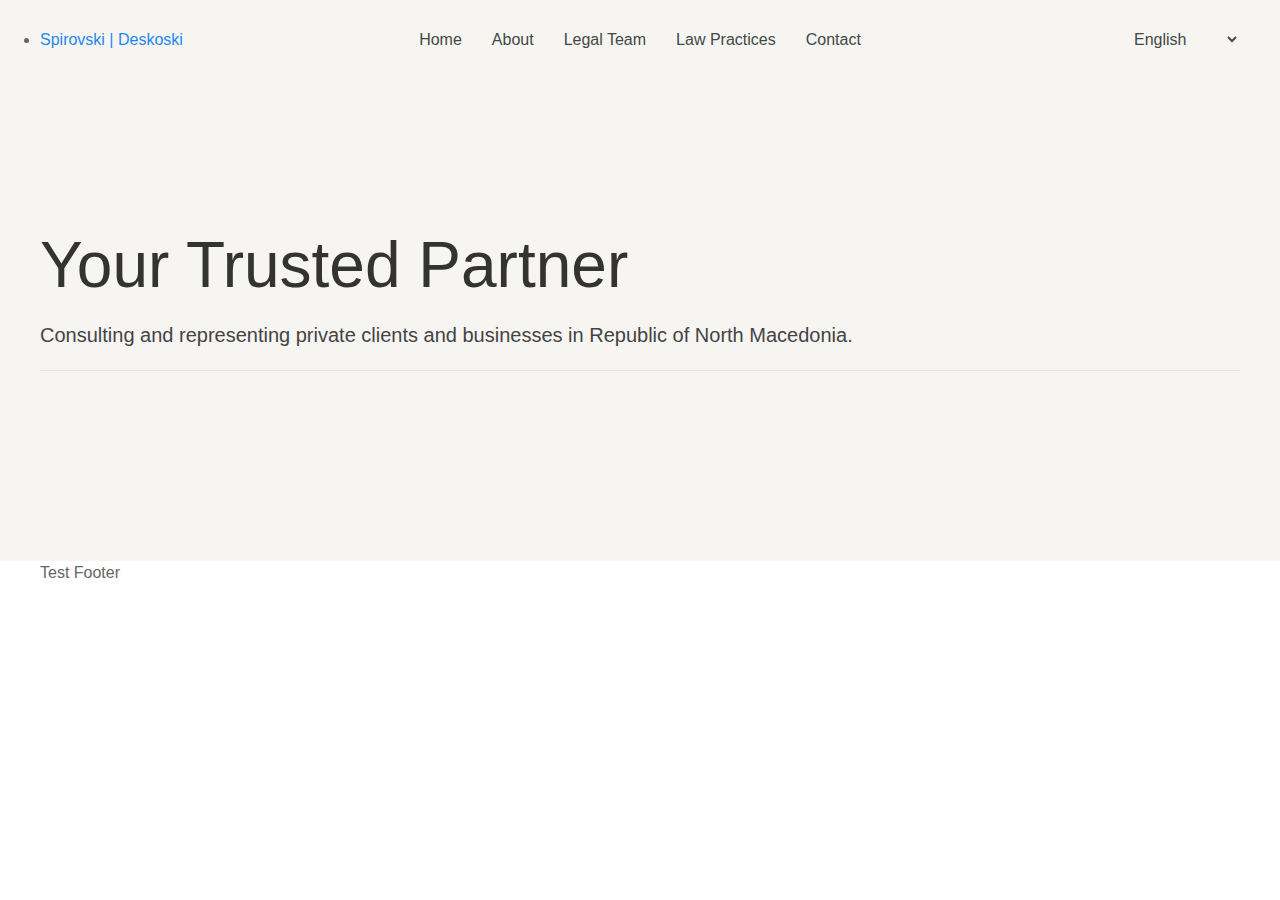
==== index.html @ 7974c952 "my first commit" ====
<!DOCTYPE html>
<html >
<head><meta charset="utf-8">
<meta name="viewport" content="width=device-width, initial-scale=1">
<title>Spirovski</title>
<link rel="stylesheet" href="/fonts.css">
<link rel="stylesheet" href="/css/uikit.min.css">
<noscript>JavaScript is required</noscript>
<meta name="description" content="My amazing site.">
<script>console.log('Hello world')</script>
<link rel="preload" as="fetch" crossorigin="anonymous" href="/_payload.json">
<style>#hero[data-v-1601fe4d]{background-color:#f7f5f2;padding:150px 0}.uk-text-default[data-v-1601fe4d]{color:#444;font-size:20px}</style>
<style>@media screen and (max-width:960px){.select[data-v-5457a5f5]{background-color:inherit;border:none;color:#999;font-size:1.25rem;margin-top:20px;padding:0;text-align:left;text-transform:capitalize}}@media screen and (min-width:961px){.icon[data-v-5457a5f5]{margin-right:10px}.select[data-v-5457a5f5]{background-color:inherit;border:none;color:#424847;font-size:1rem;padding:0;text-align:left;text-transform:capitalize}}.option-text[data-v-5457a5f5]{color:#666}.uk-icon:not(.uk-preserve) [stroke*="#"][data-v-5457a5f5]:not(.uk-preserve){stroke:currentcolor;color:#666}</style>
<style>.uk-navbar[data-v-e9384a31],.uk-navbar-container[data-v-e9384a31]{background-color:#f7f5f2}.uk-navbar[data-v-e9384a31]{min-height:80px}.uk-navbar-nav>li>a[data-v-e9384a31]{color:#424847;font-size:1rem;padding:0;text-transform:capitalize;transition:.1s ease-in-out;transition-property:all;transition-property:color,background-color}</style>
<style>.uk-navbar[data-v-bef23e01]{background-color:#f7f5f2}.uk-nav>li>a[data-v-bef23e01]{font-size:1.25rem;padding:15px 0!important}.uk-offcanvas-close[data-v-bef23e01]{margin-top:20px}</style>
<link rel="stylesheet" href="/_nuxt/entry.a44436d8.css">
<link rel="modulepreload" as="script" crossorigin href="/_nuxt/entry.b588904d.js">
<link rel="modulepreload" as="script" crossorigin href="/_nuxt/index.56c88b50.js">
<link rel="prefetch" as="script" crossorigin href="/_nuxt/error-404.31e70559.js">
<link rel="prefetch" as="script" crossorigin href="/_nuxt/error-500.d13f3c60.js">
<script type="module" src="/_nuxt/entry.b588904d.js" crossorigin></script></head>
<body  class="test"><div id="__nuxt"><div><header class="uk-visible@m" data-v-e9384a31><nav class="uk-navbar-container" data-v-e9384a31><div class="uk-container uk-container-large" data-v-e9384a31><div uk-navbar data-v-e9384a31><div class="uk-navbar-left" data-v-e9384a31><li data-v-e9384a31><a data-v-e9384a31>Spirovski | Deskoski</a></li></div><div class="uk-navbar-center" data-v-e9384a31><ul class="uk-navbar-nav" data-v-e9384a31><li data-v-e9384a31><a aria-current="page" href="/" class="router-link-active router-link-exact-active" data-v-e9384a31>Почетна</a></li><li data-v-e9384a31><a href="/za-nas" class="" data-v-e9384a31>За Нас</a></li><li data-v-e9384a31><a href="/praven-tim" class="" data-v-e9384a31>Правен Тим</a></li><li data-v-e9384a31><a href="/oblasti-na-pravoto" class="" data-v-e9384a31>Области на Правото</a></li><li data-v-e9384a31><a href="/kontakt" class="" data-v-e9384a31>Контакт</a></li></ul></div><div class="uk-navbar-right" data-v-e9384a31><div data-v-e9384a31 data-v-5457a5f5><select class="select" data-v-5457a5f5><!--[--><option class="option-text" value="mk" data-v-5457a5f5>Македонски</option><option class="option-text" value="en" data-v-5457a5f5>English</option><!--]--></select></div></div></div></div></nav></header><header class="uk-hidden@m" data-v-bef23e01><nav class="uk-navbar-container" data-v-bef23e01><div class="uk-container" uk-navbar data-v-bef23e01><div class="uk-navbar-left" data-v-bef23e01>SD</div><div class="uk-navbar-right" data-v-bef23e01><a class="uk-navbar-toggle" uk-navbar-toggle-icon uk-toggle="target: #offcanvas-nav" data-v-bef23e01></a><div id="offcanvas-nav" uk-offcanvas="flip: true; overlay: true" data-v-bef23e01><div class="uk-offcanvas-bar" data-v-bef23e01><button class="uk-offcanvas-close" type="button" uk-close data-v-bef23e01></button><ul class="uk-nav uk-nav-default" data-v-bef23e01><li class="uk-margin-large-top" data-v-bef23e01><a aria-current="page" href="/" class="router-link-active router-link-exact-active" data-v-bef23e01>Почетна</a></li><li data-v-bef23e01><a href="/za-nas" class="" data-v-bef23e01>За Нас</a></li><li data-v-bef23e01><a href="/praven-tim" class="" data-v-bef23e01>Правен Тим</a></li><li data-v-bef23e01><a href="/oblasti-na-pravoto" class="" data-v-bef23e01>Области на Правото</a></li><li data-v-bef23e01><a href="/kontakt" class="" data-v-bef23e01>Контакт</a></li><div data-v-bef23e01 data-v-5457a5f5><select class="select" data-v-5457a5f5><!--[--><option class="option-text" value="mk" data-v-5457a5f5>Македонски</option><option class="option-text" value="en" data-v-5457a5f5>English</option><!--]--></select></div></ul></div></div></div></div></nav></header><main data-v-1601fe4d><section id="hero" data-v-1601fe4d><div class="uk-container uk-container-large" data-v-1601fe4d><h1 class="uk-heading-medium" data-v-1601fe4d>Ваш Доверлив Партнер</h1><p class="uk-text-meta uk-text-default" data-v-1601fe4d>Советуваме и застапуваме приватни клиенти и бизниси во Република Северна Македонија.</p><hr data-v-1601fe4d><h3 data-v-1601fe4d></h3></div></section><section id="feature-1" data-v-1601fe4d></section><section id="feature-2" data-v-1601fe4d></section></main><footer><div class="uk-container"><p>Test Footer</p></div></footer></div></div><script type="application/json" id="__NUXT_DATA__" data-ssr="true" data-src="/_payload.json">[{"state":1,"_errors":3,"serverRendered":5,"path":6,"prerenderedAt":7},["Reactive",2],{},["Reactive",4],{},true,"/",1695455966462]</script>
<script>window.__NUXT__={};window.__NUXT__.config={public:{i18n:{experimental:{jsTsFormatResource:false},baseUrl:"https://spirovski-law.mk"}},app:{baseURL:"/",buildAssetsDir:"/_nuxt/",cdnURL:""}}</script>
<script src="/js/uikit.min.js"></script>
<script src="/js/uikit-icons.min.js"></script></body>
</html>
---- _nuxt/entry.a44436d8.css ----
@media screen and (max-width:960px){.select[data-v-5457a5f5]{background-color:inherit;border:none;color:#999;font-size:1.25rem;margin-top:20px;padding:0;text-align:left;text-transform:capitalize}}@media screen and (min-width:961px){.icon[data-v-5457a5f5]{margin-right:10px}.select[data-v-5457a5f5]{background-color:inherit;border:none;color:#424847;font-size:1rem;padding:0;text-align:left;text-transform:capitalize}}.option-text[data-v-5457a5f5]{color:#666}.uk-icon:not(.uk-preserve) [stroke*="#"][data-v-5457a5f5]:not(.uk-preserve){stroke:currentcolor;color:#666}.uk-navbar[data-v-e9384a31],.uk-navbar-container[data-v-e9384a31]{background-color:#f7f5f2}.uk-navbar[data-v-e9384a31]{min-height:80px}.uk-navbar-nav>li>a[data-v-e9384a31]{color:#424847;font-size:1rem;padding:0;text-transform:capitalize;transition:.1s ease-in-out;transition-property:all;transition-property:color,background-color}.uk-navbar[data-v-bef23e01]{background-color:#f7f5f2}.uk-nav>li>a[data-v-bef23e01]{font-size:1.25rem;padding:15px 0!important}.uk-offcanvas-close[data-v-bef23e01]{margin-top:20px}
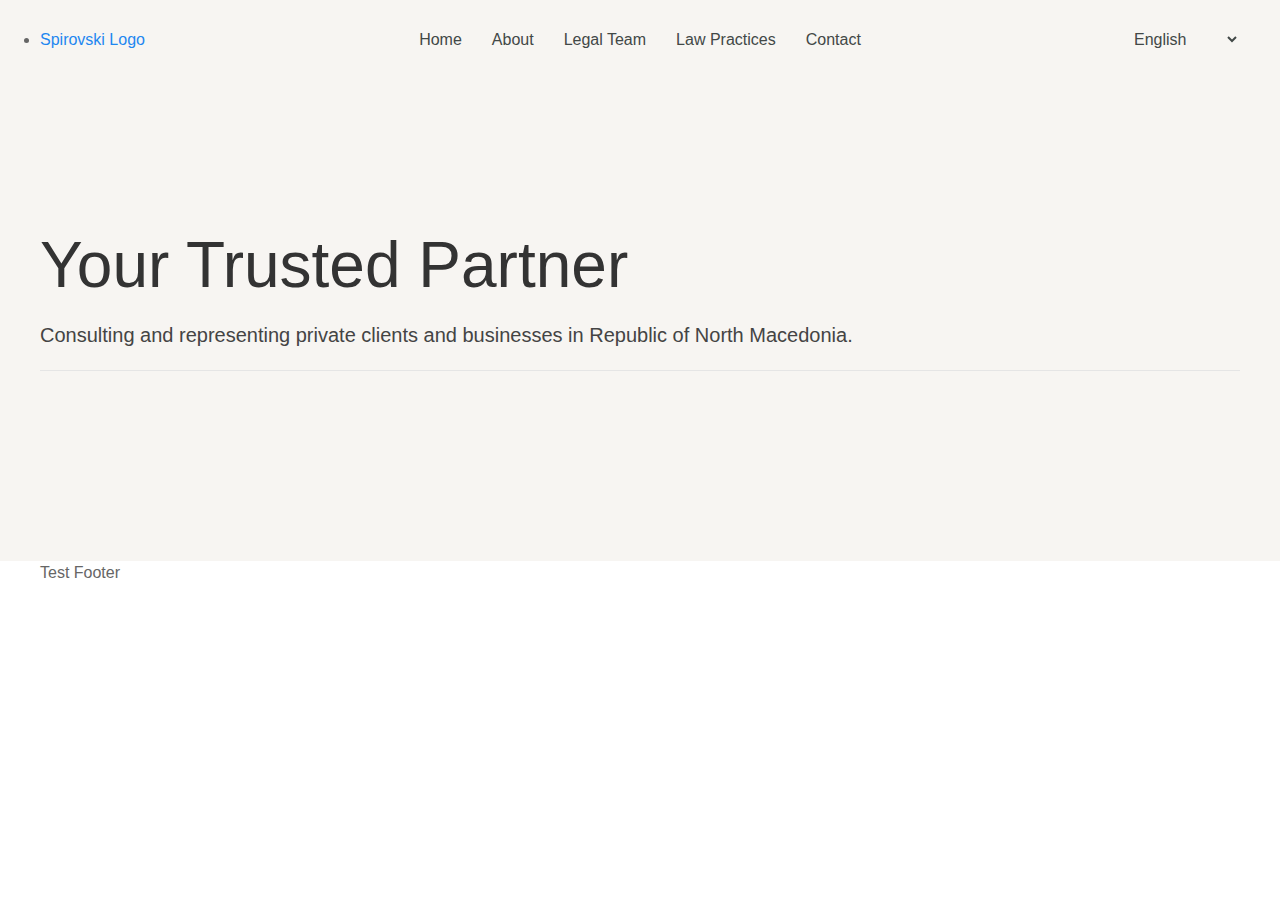
==== commit 6c7afa59: "second commit" ====
--- a/index.html
+++ b/index.html
@@ -9,17 +9,17 @@
 <meta name="description" content="My amazing site.">
 <script>console.log('Hello world')</script>
 <link rel="preload" as="fetch" crossorigin="anonymous" href="/_payload.json">
-<style>#hero[data-v-1601fe4d]{background-color:#f7f5f2;padding:150px 0}.uk-text-default[data-v-1601fe4d]{color:#444;font-size:20px}</style>
+<style>#hero[data-v-178a9890]{background-color:#f7f5f2;padding:150px 0}.uk-text-default[data-v-178a9890]{color:#444;font-size:20px}</style>
 <style>@media screen and (max-width:960px){.select[data-v-5457a5f5]{background-color:inherit;border:none;color:#999;font-size:1.25rem;margin-top:20px;padding:0;text-align:left;text-transform:capitalize}}@media screen and (min-width:961px){.icon[data-v-5457a5f5]{margin-right:10px}.select[data-v-5457a5f5]{background-color:inherit;border:none;color:#424847;font-size:1rem;padding:0;text-align:left;text-transform:capitalize}}.option-text[data-v-5457a5f5]{color:#666}.uk-icon:not(.uk-preserve) [stroke*="#"][data-v-5457a5f5]:not(.uk-preserve){stroke:currentcolor;color:#666}</style>
-<style>.uk-navbar[data-v-e9384a31],.uk-navbar-container[data-v-e9384a31]{background-color:#f7f5f2}.uk-navbar[data-v-e9384a31]{min-height:80px}.uk-navbar-nav>li>a[data-v-e9384a31]{color:#424847;font-size:1rem;padding:0;text-transform:capitalize;transition:.1s ease-in-out;transition-property:all;transition-property:color,background-color}</style>
+<style>.uk-navbar[data-v-07c8eabb],.uk-navbar-container[data-v-07c8eabb]{background-color:#f7f5f2}.uk-navbar[data-v-07c8eabb]{min-height:80px}.uk-navbar-nav>li>a[data-v-07c8eabb]{color:#424847;font-size:1rem;padding:0;text-transform:capitalize;transition:.1s ease-in-out;transition-property:all;transition-property:color,background-color}</style>
 <style>.uk-navbar[data-v-bef23e01]{background-color:#f7f5f2}.uk-nav>li>a[data-v-bef23e01]{font-size:1.25rem;padding:15px 0!important}.uk-offcanvas-close[data-v-bef23e01]{margin-top:20px}</style>
-<link rel="stylesheet" href="/_nuxt/entry.a44436d8.css">
-<link rel="modulepreload" as="script" crossorigin href="/_nuxt/entry.b588904d.js">
-<link rel="modulepreload" as="script" crossorigin href="/_nuxt/index.56c88b50.js">
-<link rel="prefetch" as="script" crossorigin href="/_nuxt/error-404.31e70559.js">
-<link rel="prefetch" as="script" crossorigin href="/_nuxt/error-500.d13f3c60.js">
-<script type="module" src="/_nuxt/entry.b588904d.js" crossorigin></script></head>
-<body  class="test"><div id="__nuxt"><div><header class="uk-visible@m" data-v-e9384a31><nav class="uk-navbar-container" data-v-e9384a31><div class="uk-container uk-container-large" data-v-e9384a31><div uk-navbar data-v-e9384a31><div class="uk-navbar-left" data-v-e9384a31><li data-v-e9384a31><a data-v-e9384a31>Spirovski | Deskoski</a></li></div><div class="uk-navbar-center" data-v-e9384a31><ul class="uk-navbar-nav" data-v-e9384a31><li data-v-e9384a31><a aria-current="page" href="/" class="router-link-active router-link-exact-active" data-v-e9384a31>Почетна</a></li><li data-v-e9384a31><a href="/za-nas" class="" data-v-e9384a31>За Нас</a></li><li data-v-e9384a31><a href="/praven-tim" class="" data-v-e9384a31>Правен Тим</a></li><li data-v-e9384a31><a href="/oblasti-na-pravoto" class="" data-v-e9384a31>Области на Правото</a></li><li data-v-e9384a31><a href="/kontakt" class="" data-v-e9384a31>Контакт</a></li></ul></div><div class="uk-navbar-right" data-v-e9384a31><div data-v-e9384a31 data-v-5457a5f5><select class="select" data-v-5457a5f5><!--[--><option class="option-text" value="mk" data-v-5457a5f5>Македонски</option><option class="option-text" value="en" data-v-5457a5f5>English</option><!--]--></select></div></div></div></div></nav></header><header class="uk-hidden@m" data-v-bef23e01><nav class="uk-navbar-container" data-v-bef23e01><div class="uk-container" uk-navbar data-v-bef23e01><div class="uk-navbar-left" data-v-bef23e01>SD</div><div class="uk-navbar-right" data-v-bef23e01><a class="uk-navbar-toggle" uk-navbar-toggle-icon uk-toggle="target: #offcanvas-nav" data-v-bef23e01></a><div id="offcanvas-nav" uk-offcanvas="flip: true; overlay: true" data-v-bef23e01><div class="uk-offcanvas-bar" data-v-bef23e01><button class="uk-offcanvas-close" type="button" uk-close data-v-bef23e01></button><ul class="uk-nav uk-nav-default" data-v-bef23e01><li class="uk-margin-large-top" data-v-bef23e01><a aria-current="page" href="/" class="router-link-active router-link-exact-active" data-v-bef23e01>Почетна</a></li><li data-v-bef23e01><a href="/za-nas" class="" data-v-bef23e01>За Нас</a></li><li data-v-bef23e01><a href="/praven-tim" class="" data-v-bef23e01>Правен Тим</a></li><li data-v-bef23e01><a href="/oblasti-na-pravoto" class="" data-v-bef23e01>Области на Правото</a></li><li data-v-bef23e01><a href="/kontakt" class="" data-v-bef23e01>Контакт</a></li><div data-v-bef23e01 data-v-5457a5f5><select class="select" data-v-5457a5f5><!--[--><option class="option-text" value="mk" data-v-5457a5f5>Македонски</option><option class="option-text" value="en" data-v-5457a5f5>English</option><!--]--></select></div></ul></div></div></div></div></nav></header><main data-v-1601fe4d><section id="hero" data-v-1601fe4d><div class="uk-container uk-container-large" data-v-1601fe4d><h1 class="uk-heading-medium" data-v-1601fe4d>Ваш Доверлив Партнер</h1><p class="uk-text-meta uk-text-default" data-v-1601fe4d>Советуваме и застапуваме приватни клиенти и бизниси во Република Северна Македонија.</p><hr data-v-1601fe4d><h3 data-v-1601fe4d></h3></div></section><section id="feature-1" data-v-1601fe4d></section><section id="feature-2" data-v-1601fe4d></section></main><footer><div class="uk-container"><p>Test Footer</p></div></footer></div></div><script type="application/json" id="__NUXT_DATA__" data-ssr="true" data-src="/_payload.json">[{"state":1,"_errors":3,"serverRendered":5,"path":6,"prerenderedAt":7},["Reactive",2],{},["Reactive",4],{},true,"/",1695455966462]</script>
+<link rel="stylesheet" href="/_nuxt/entry.a67688f5.css">
+<link rel="modulepreload" as="script" crossorigin href="/_nuxt/entry.200a8d40.js">
+<link rel="modulepreload" as="script" crossorigin href="/_nuxt/index.e366ab92.js">
+<link rel="prefetch" as="script" crossorigin href="/_nuxt/error-404.678aab10.js">
+<link rel="prefetch" as="script" crossorigin href="/_nuxt/error-500.76fd258a.js">
+<script type="module" src="/_nuxt/entry.200a8d40.js" crossorigin></script></head>
+<body  class="test"><div id="__nuxt"><div><header class="uk-visible@m" data-v-07c8eabb><nav class="uk-navbar-container" data-v-07c8eabb><div class="uk-container" data-v-07c8eabb><div uk-navbar data-v-07c8eabb><div class="uk-navbar-left" data-v-07c8eabb><li data-v-07c8eabb><a data-v-07c8eabb>Spirovski Logo</a></li></div><div class="uk-navbar-center" data-v-07c8eabb><ul class="uk-navbar-nav" data-v-07c8eabb><li data-v-07c8eabb><a aria-current="page" href="/" class="router-link-active router-link-exact-active" data-v-07c8eabb>Почетна</a></li><li data-v-07c8eabb><a href="/za-nas" class="" data-v-07c8eabb>За Нас</a></li><li data-v-07c8eabb><a href="/praven-tim" class="" data-v-07c8eabb>Правен Тим</a></li><li data-v-07c8eabb><a href="/oblasti-na-pravoto" class="" data-v-07c8eabb>Области на Правото</a></li><li data-v-07c8eabb><a href="/kontakt" class="" data-v-07c8eabb>Контакт</a></li></ul></div><div class="uk-navbar-right" data-v-07c8eabb><div data-v-07c8eabb data-v-5457a5f5><select class="select" data-v-5457a5f5><!--[--><option class="option-text" value="mk" data-v-5457a5f5>Македонски</option><option class="option-text" value="en" data-v-5457a5f5>English</option><!--]--></select></div></div></div></div></nav></header><header class="uk-hidden@m" data-v-bef23e01><nav class="uk-navbar-container" data-v-bef23e01><div class="uk-container" uk-navbar data-v-bef23e01><div class="uk-navbar-left" data-v-bef23e01>SD</div><div class="uk-navbar-right" data-v-bef23e01><a class="uk-navbar-toggle" uk-navbar-toggle-icon uk-toggle="target: #offcanvas-nav" data-v-bef23e01></a><div id="offcanvas-nav" uk-offcanvas="flip: true; overlay: true" data-v-bef23e01><div class="uk-offcanvas-bar" data-v-bef23e01><button class="uk-offcanvas-close" type="button" uk-close data-v-bef23e01></button><ul class="uk-nav uk-nav-default" data-v-bef23e01><li class="uk-margin-large-top" data-v-bef23e01><a aria-current="page" href="/" class="router-link-active router-link-exact-active" data-v-bef23e01>Почетна</a></li><li data-v-bef23e01><a href="/za-nas" class="" data-v-bef23e01>За Нас</a></li><li data-v-bef23e01><a href="/praven-tim" class="" data-v-bef23e01>Правен Тим</a></li><li data-v-bef23e01><a href="/oblasti-na-pravoto" class="" data-v-bef23e01>Области на Правото</a></li><li data-v-bef23e01><a href="/kontakt" class="" data-v-bef23e01>Контакт</a></li><div data-v-bef23e01 data-v-5457a5f5><select class="select" data-v-5457a5f5><!--[--><option class="option-text" value="mk" data-v-5457a5f5>Македонски</option><option class="option-text" value="en" data-v-5457a5f5>English</option><!--]--></select></div></ul></div></div></div></div></nav></header><main data-v-178a9890><section id="hero" data-v-178a9890><div class="uk-container" data-v-178a9890><h1 class="uk-heading-medium" data-v-178a9890>Ваш Доверлив Партнер</h1><p class="uk-text-meta uk-text-default" data-v-178a9890>Советуваме и застапуваме приватни клиенти и бизниси во Република Северна Македонија.</p><hr data-v-178a9890><h3 data-v-178a9890></h3></div></section><section id="feature-1" data-v-178a9890></section><section id="feature-2" data-v-178a9890></section></main><footer><div class="uk-container"><p>Test Footer</p></div></footer></div></div><script type="application/json" id="__NUXT_DATA__" data-ssr="true" data-src="/_payload.json">[{"state":1,"_errors":3,"serverRendered":5,"path":6,"prerenderedAt":7},["Reactive",2],{},["Reactive",4],{},true,"/",1695714870933]</script>
 <script>window.__NUXT__={};window.__NUXT__.config={public:{i18n:{experimental:{jsTsFormatResource:false},baseUrl:"https://spirovski-law.mk"}},app:{baseURL:"/",buildAssetsDir:"/_nuxt/",cdnURL:""}}</script>
 <script src="/js/uikit.min.js"></script>
 <script src="/js/uikit-icons.min.js"></script></body>
--- a/_nuxt/entry.a67688f5.css
+++ b/_nuxt/entry.a67688f5.css
@@ -0,0 +1 @@
+@media screen and (max-width:960px){.select[data-v-5457a5f5]{background-color:inherit;border:none;color:#999;font-size:1.25rem;margin-top:20px;padding:0;text-align:left;text-transform:capitalize}}@media screen and (min-width:961px){.icon[data-v-5457a5f5]{margin-right:10px}.select[data-v-5457a5f5]{background-color:inherit;border:none;color:#424847;font-size:1rem;padding:0;text-align:left;text-transform:capitalize}}.option-text[data-v-5457a5f5]{color:#666}.uk-icon:not(.uk-preserve) [stroke*="#"][data-v-5457a5f5]:not(.uk-preserve){stroke:currentcolor;color:#666}.uk-navbar[data-v-07c8eabb],.uk-navbar-container[data-v-07c8eabb]{background-color:#f7f5f2}.uk-navbar[data-v-07c8eabb]{min-height:80px}.uk-navbar-nav>li>a[data-v-07c8eabb]{color:#424847;font-size:1rem;padding:0;text-transform:capitalize;transition:.1s ease-in-out;transition-property:all;transition-property:color,background-color}.uk-navbar[data-v-bef23e01]{background-color:#f7f5f2}.uk-nav>li>a[data-v-bef23e01]{font-size:1.25rem;padding:15px 0!important}.uk-offcanvas-close[data-v-bef23e01]{margin-top:20px}
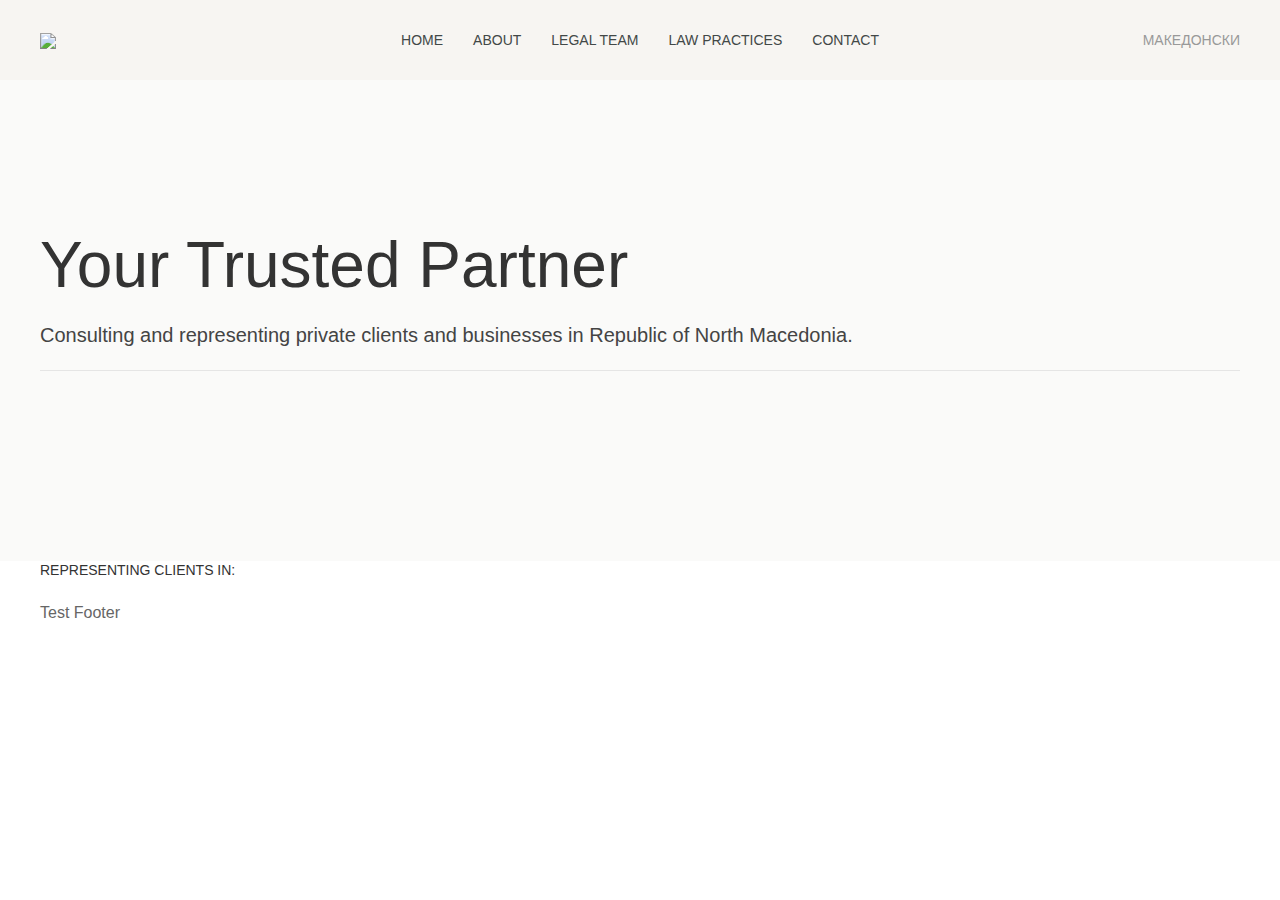
==== commit 8acc5cf8: "my first commit" ====
--- a/index.html
+++ b/index.html
@@ -1,26 +1,20 @@
-<!DOCTYPE html>
-<html >
-<head><meta charset="utf-8">
+<!DOCTYPE html><html><head><meta charset="utf-8">
 <meta name="viewport" content="width=device-width, initial-scale=1">
 <title>Spirovski</title>
+<link rel="stylesheet" href="/css/uikit.min.css">
 <link rel="stylesheet" href="/fonts.css">
-<link rel="stylesheet" href="/css/uikit.min.css">
 <noscript>JavaScript is required</noscript>
 <meta name="description" content="My amazing site.">
 <script>console.log('Hello world')</script>
-<link rel="preload" as="fetch" crossorigin="anonymous" href="/_payload.json">
-<style>#hero[data-v-178a9890]{background-color:#f7f5f2;padding:150px 0}.uk-text-default[data-v-178a9890]{color:#444;font-size:20px}</style>
-<style>@media screen and (max-width:960px){.select[data-v-5457a5f5]{background-color:inherit;border:none;color:#999;font-size:1.25rem;margin-top:20px;padding:0;text-align:left;text-transform:capitalize}}@media screen and (min-width:961px){.icon[data-v-5457a5f5]{margin-right:10px}.select[data-v-5457a5f5]{background-color:inherit;border:none;color:#424847;font-size:1rem;padding:0;text-align:left;text-transform:capitalize}}.option-text[data-v-5457a5f5]{color:#666}.uk-icon:not(.uk-preserve) [stroke*="#"][data-v-5457a5f5]:not(.uk-preserve){stroke:currentcolor;color:#666}</style>
-<style>.uk-navbar[data-v-07c8eabb],.uk-navbar-container[data-v-07c8eabb]{background-color:#f7f5f2}.uk-navbar[data-v-07c8eabb]{min-height:80px}.uk-navbar-nav>li>a[data-v-07c8eabb]{color:#424847;font-size:1rem;padding:0;text-transform:capitalize;transition:.1s ease-in-out;transition-property:all;transition-property:color,background-color}</style>
-<style>.uk-navbar[data-v-bef23e01]{background-color:#f7f5f2}.uk-nav>li>a[data-v-bef23e01]{font-size:1.25rem;padding:15px 0!important}.uk-offcanvas-close[data-v-bef23e01]{margin-top:20px}</style>
-<link rel="stylesheet" href="/_nuxt/entry.a67688f5.css">
-<link rel="modulepreload" as="script" crossorigin href="/_nuxt/entry.200a8d40.js">
-<link rel="modulepreload" as="script" crossorigin href="/_nuxt/index.e366ab92.js">
-<link rel="prefetch" as="script" crossorigin href="/_nuxt/error-404.678aab10.js">
-<link rel="prefetch" as="script" crossorigin href="/_nuxt/error-500.76fd258a.js">
-<script type="module" src="/_nuxt/entry.200a8d40.js" crossorigin></script></head>
-<body  class="test"><div id="__nuxt"><div><header class="uk-visible@m" data-v-07c8eabb><nav class="uk-navbar-container" data-v-07c8eabb><div class="uk-container" data-v-07c8eabb><div uk-navbar data-v-07c8eabb><div class="uk-navbar-left" data-v-07c8eabb><li data-v-07c8eabb><a data-v-07c8eabb>Spirovski Logo</a></li></div><div class="uk-navbar-center" data-v-07c8eabb><ul class="uk-navbar-nav" data-v-07c8eabb><li data-v-07c8eabb><a aria-current="page" href="/" class="router-link-active router-link-exact-active" data-v-07c8eabb>Почетна</a></li><li data-v-07c8eabb><a href="/za-nas" class="" data-v-07c8eabb>За Нас</a></li><li data-v-07c8eabb><a href="/praven-tim" class="" data-v-07c8eabb>Правен Тим</a></li><li data-v-07c8eabb><a href="/oblasti-na-pravoto" class="" data-v-07c8eabb>Области на Правото</a></li><li data-v-07c8eabb><a href="/kontakt" class="" data-v-07c8eabb>Контакт</a></li></ul></div><div class="uk-navbar-right" data-v-07c8eabb><div data-v-07c8eabb data-v-5457a5f5><select class="select" data-v-5457a5f5><!--[--><option class="option-text" value="mk" data-v-5457a5f5>Македонски</option><option class="option-text" value="en" data-v-5457a5f5>English</option><!--]--></select></div></div></div></div></nav></header><header class="uk-hidden@m" data-v-bef23e01><nav class="uk-navbar-container" data-v-bef23e01><div class="uk-container" uk-navbar data-v-bef23e01><div class="uk-navbar-left" data-v-bef23e01>SD</div><div class="uk-navbar-right" data-v-bef23e01><a class="uk-navbar-toggle" uk-navbar-toggle-icon uk-toggle="target: #offcanvas-nav" data-v-bef23e01></a><div id="offcanvas-nav" uk-offcanvas="flip: true; overlay: true" data-v-bef23e01><div class="uk-offcanvas-bar" data-v-bef23e01><button class="uk-offcanvas-close" type="button" uk-close data-v-bef23e01></button><ul class="uk-nav uk-nav-default" data-v-bef23e01><li class="uk-margin-large-top" data-v-bef23e01><a aria-current="page" href="/" class="router-link-active router-link-exact-active" data-v-bef23e01>Почетна</a></li><li data-v-bef23e01><a href="/za-nas" class="" data-v-bef23e01>За Нас</a></li><li data-v-bef23e01><a href="/praven-tim" class="" data-v-bef23e01>Правен Тим</a></li><li data-v-bef23e01><a href="/oblasti-na-pravoto" class="" data-v-bef23e01>Области на Правото</a></li><li data-v-bef23e01><a href="/kontakt" class="" data-v-bef23e01>Контакт</a></li><div data-v-bef23e01 data-v-5457a5f5><select class="select" data-v-5457a5f5><!--[--><option class="option-text" value="mk" data-v-5457a5f5>Македонски</option><option class="option-text" value="en" data-v-5457a5f5>English</option><!--]--></select></div></ul></div></div></div></div></nav></header><main data-v-178a9890><section id="hero" data-v-178a9890><div class="uk-container" data-v-178a9890><h1 class="uk-heading-medium" data-v-178a9890>Ваш Доверлив Партнер</h1><p class="uk-text-meta uk-text-default" data-v-178a9890>Советуваме и застапуваме приватни клиенти и бизниси во Република Северна Македонија.</p><hr data-v-178a9890><h3 data-v-178a9890></h3></div></section><section id="feature-1" data-v-178a9890></section><section id="feature-2" data-v-178a9890></section></main><footer><div class="uk-container"><p>Test Footer</p></div></footer></div></div><script type="application/json" id="__NUXT_DATA__" data-ssr="true" data-src="/_payload.json">[{"state":1,"_errors":3,"serverRendered":5,"path":6,"prerenderedAt":7},["Reactive",2],{},["Reactive",4],{},true,"/",1695714870933]</script>
-<script>window.__NUXT__={};window.__NUXT__.config={public:{i18n:{experimental:{jsTsFormatResource:false},baseUrl:"https://spirovski-law.mk"}},app:{baseURL:"/",buildAssetsDir:"/_nuxt/",cdnURL:""}}</script>
+<link rel="preload" as="fetch" crossorigin="anonymous" href="/_payload.json?f623eed2-88a3-4eb4-a85f-f925e469a196">
+<style>.uk-navbar[data-v-2a2c1194],.uk-navbar-container[data-v-2a2c1194]{background-color:#f7f5f2}.uk-navbar[data-v-2a2c1194]{min-height:80px}.uk-navbar-nav>li>a[data-v-2a2c1194]{color:#424847;font-size:.875rem;padding:0;text-transform:uppercase;transition:.1s ease-in-out;transition-property:all;transition-property:color,background-color}</style>
+<style>.uk-navbar[data-v-4d00907a]{background-color:#f7f5f2}.uk-nav>li>a[data-v-4d00907a]{font-size:.875rem;padding:15px 0!important;text-transform:uppercase}.uk-offcanvas-close[data-v-4d00907a]{margin-top:20px}</style>
+<link rel="stylesheet" href="/_nuxt/entry.Chm55E13.css">
+<link rel="modulepreload" as="script" crossorigin href="/_nuxt/Bin6LQrq.js">
+<link rel="modulepreload" as="script" crossorigin href="/_nuxt/BXjx9JL2.js">
+<link rel="prefetch" as="script" crossorigin href="/_nuxt/C9t2uMVg.js">
+<link rel="prefetch" as="script" crossorigin href="/_nuxt/B2MKzK-C.js">
+<script type="module" src="/_nuxt/Bin6LQrq.js" crossorigin></script></head><body  class="test"><div id="__nuxt"><div><header class="uk-visible@m" data-v-2a2c1194><nav class="uk-navbar-container" data-v-2a2c1194><div class="uk-container uk-container-large" data-v-2a2c1194><div uk-navbar data-v-2a2c1194><div class="uk-navbar-left" data-v-2a2c1194><ul class="uk-navbar-nav" data-v-2a2c1194><li data-v-2a2c1194><img src="/img/${item.logo}" data-v-2a2c1194></li></ul></div><div class="uk-navbar-center" data-v-2a2c1194><ul class="uk-navbar-nav" data-v-2a2c1194><li data-v-2a2c1194><a aria-current="page" href="/" class="router-link-active router-link-exact-active" data-v-2a2c1194>Почетна</a></li><li data-v-2a2c1194><a href="/za-nas" class="" data-v-2a2c1194>За Нас</a></li><li data-v-2a2c1194><a href="/praven-tim" class="" data-v-2a2c1194>Правен Тим</a></li><li data-v-2a2c1194><a href="/oblasti-na-pravoto" class="" data-v-2a2c1194>Области на Правото</a></li><li data-v-2a2c1194><a href="/kontakt" class="" data-v-2a2c1194>Контакт</a></li></ul></div><div class="uk-navbar-right" data-v-2a2c1194><div data-v-2a2c1194 data-v-bbd72ec7><ul class="uk-navbar-nav" data-v-bbd72ec7><li data-v-bbd72ec7><!--[--><a href="/en" class="" data-v-bbd72ec7>English</a><!--]--></li></ul></div></div></div></div></nav></header><header class="uk-hidden@m" data-v-4d00907a><nav class="uk-navbar-container" data-v-4d00907a><div class="uk-container" uk-navbar data-v-4d00907a><div class="uk-navbar-left" data-v-4d00907a>SD</div><div class="uk-navbar-right" data-v-4d00907a><a class="uk-navbar-toggle" uk-navbar-toggle-icon uk-toggle="target: #offcanvas-nav" data-v-4d00907a></a><div id="offcanvas-nav" uk-offcanvas="flip: true; overlay: true" data-v-4d00907a><div class="uk-offcanvas-bar" data-v-4d00907a><button class="uk-offcanvas-close" type="button" uk-close data-v-4d00907a></button><ul class="uk-nav uk-nav-default" data-v-4d00907a><li class="uk-margin-large-top" data-v-4d00907a><a aria-current="page" href="/" class="router-link-active router-link-exact-active" data-v-4d00907a>Почетна</a></li><li data-v-4d00907a><a href="/za-nas" class="" data-v-4d00907a>За Нас</a></li><li data-v-4d00907a><a href="/praven-tim" class="" data-v-4d00907a>Правен Тим</a></li><li data-v-4d00907a><a href="/oblasti-na-pravoto" class="" data-v-4d00907a>Области на Правото</a></li><li data-v-4d00907a><a href="/kontakt" class="" data-v-4d00907a>Контакт</a></li><div data-v-4d00907a data-v-bbd72ec7><ul class="uk-navbar-nav" data-v-bbd72ec7><li data-v-bbd72ec7><!--[--><a href="/en" class="" data-v-bbd72ec7>English</a><!--]--></li></ul></div></ul></div></div></div></div></nav></header><main data-v-6aa2e903><section id="hero" data-v-6aa2e903><div class="uk-container uk-container-large" data-v-6aa2e903><h1 class="uk-heading-medium" data-v-6aa2e903>Ваш Доверлив Партнер</h1><p class="uk-text-meta uk-text-default" data-v-6aa2e903>Советуваме и застапуваме приватни клиенти и бизниси во Република Северна Македонија.</p><hr data-v-6aa2e903><h3 data-v-6aa2e903></h3></div></section><section id="services" data-v-6aa2e903><div class="uk-container uk-container-large" data-v-6aa2e903><h6 class="services" data-v-6aa2e903>застапуваме клиенти во:</h6><ul data-v-6aa2e903><a data-v-6aa2e903></a></ul></div></section><section id="feature-2" data-v-6aa2e903></section></main><footer><div class="uk-container"><p>Test Footer</p></div></footer></div></div><div id="teleports"></div><script type="application/json" id="__NUXT_DATA__" data-ssr="true" data-src="/_payload.json?f623eed2-88a3-4eb4-a85f-f925e469a196">[{"state":1,"once":4,"_errors":6,"serverRendered":8,"path":9,"prerenderedAt":10},["Reactive",2],{"$snuxt-i18n-meta":3},{},["Reactive",5],["Set"],["Reactive",7],{},true,"/",1713787113674]</script>
+<script>window.__NUXT__={};window.__NUXT__.config={public:{i18n:{baseUrl:"https://spirovski-law.mk",defaultLocale:"mk",defaultDirection:"ltr",strategy:"prefix_except_default",lazy:true,rootRedirect:"",routesNameSeparator:"___",defaultLocaleRouteNameSuffix:"default",skipSettingLocaleOnNavigate:false,differentDomains:false,trailingSlash:false,configLocales:[{code:"mk",iso:"mk-MK",name:"Македонски",files:["locales/mk.json"]},{code:"en",iso:"en-US",name:"English",files:["locales/en.json"]}],locales:{mk:{domain:""},en:{domain:""}},detectBrowserLanguage:{alwaysRedirect:false,cookieCrossOrigin:false,cookieDomain:"",cookieKey:"i18n_redirected",cookieSecure:false,fallbackLocale:"",redirectOn:"root",useCookie:true},experimental:{localeDetector:"",switchLocalePathLinkSSR:false,autoImportTranslationFunctions:false}}},app:{baseURL:"/",buildAssetsDir:"/_nuxt/",cdnURL:""}}</script>
 <script src="/js/uikit.min.js"></script>
-<script src="/js/uikit-icons.min.js"></script></body>
-</html>+<script src="/js/uikit-icons.min.js"></script></body></html>